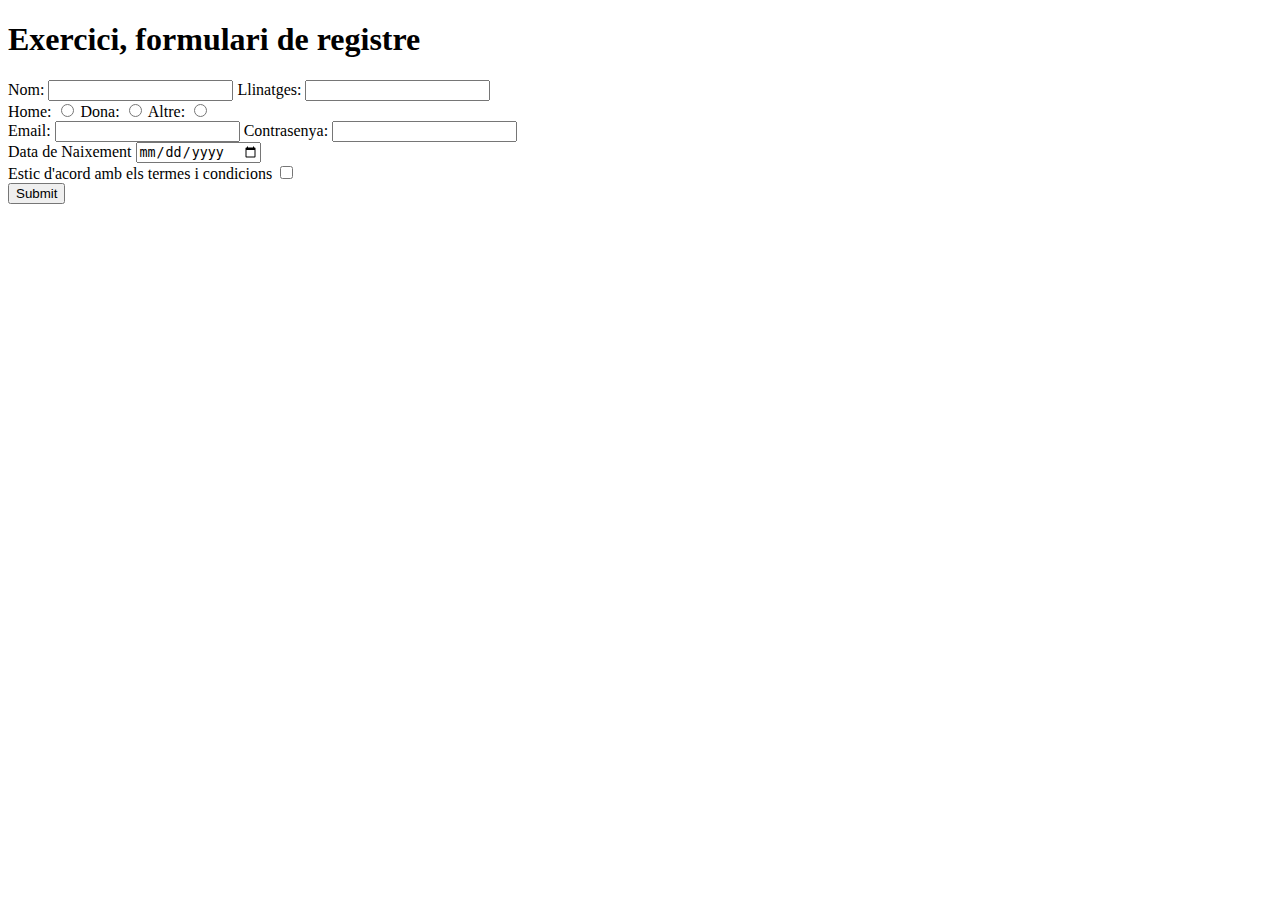
==== registre.html @ 1e1c0c80 "Registre.html terminat" ====
<!DOCTYPE html>
<html lang="en">
<head>
    <meta charset="UTF-8">
    <meta name="viewport" content="width=device-width, initial-scale=1.0">
    <title>Registre</title>
</head>
<body>
    <h1>Exercici, formulari de registre</h1>
    
    <form action="registre.html" method="post">
        <div>
            <label for="nom">Nom:</label>
            <input id="nom" type="text" required>
            <label for="llinatges">Llinatges:</label>
            <input id="llinatges" type="text" required>
        </div>
        <label for="home">Home:</label>
        <input type="radio" name="sexe" id="home" value="home">
        <label for="dona">Dona:</label>
        <input type="radio" name="sexe" id="dona" value="dona">
        <label for="altre">Altre:</label>
        <input type="radio" name="sexe" id="altre" value="altre">
        <div>
            <label for="email">Email:</label>
            <input type="email" name="email" id="email" required>
            <label for="password">Contrasenya:</label>
            <input type="password" name="password" maxlength="10" minlength="5" id="password" required>
        </div>
        <label for="data">Data de Naixement</label>
        <input type="date" name="data" id="data" required>
        <div>
            <label for="condicions">Estic d'acord amb els termes i condicions</label>
            <input type="checkbox" name="accept" id="condicions" required>
        </div>
        <input type="submit" value="Submit">
    </form>
</body>
</html>
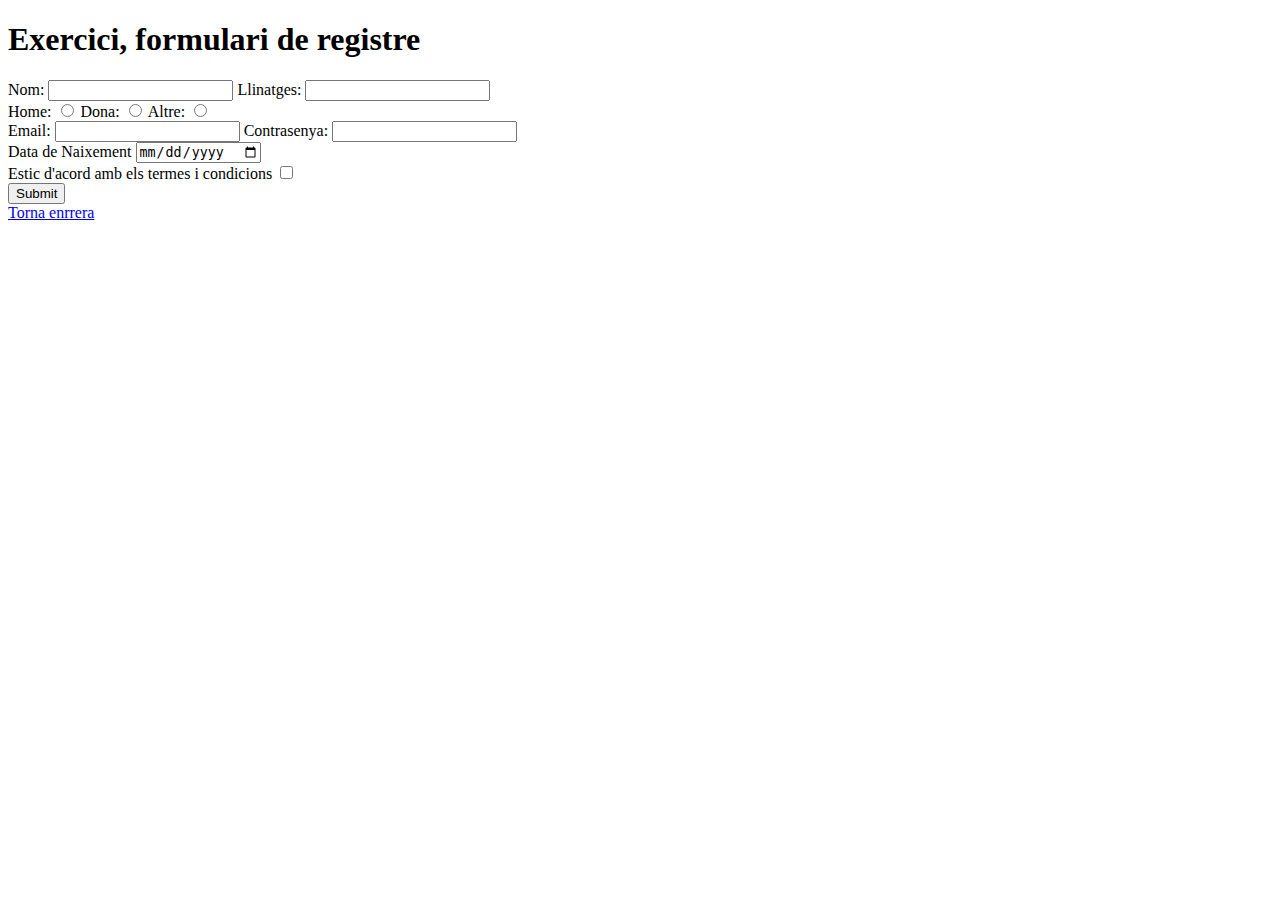
==== commit fae0c02e: "Tres acabado" ====
--- a/registre.html
+++ b/registre.html
@@ -1,5 +1,5 @@
 <!DOCTYPE html>
-<html lang="en">
+<html lang="es">
 <head>
     <meta charset="UTF-8">
     <meta name="viewport" content="width=device-width, initial-scale=1.0">
@@ -8,12 +8,12 @@
 <body>
     <h1>Exercici, formulari de registre</h1>
     
-    <form action="registre.html" method="post">
+    <form action="registre.html" method="get">
         <div>
             <label for="nom">Nom:</label>
-            <input id="nom" type="text" required>
+            <input id="nom" type="text" name="nom" required>
             <label for="llinatges">Llinatges:</label>
-            <input id="llinatges" type="text" required>
+            <input id="llinatges" type="text" name="llinatges" required>
         </div>
         <label for="home">Home:</label>
         <input type="radio" name="sexe" id="home" value="home">
@@ -35,5 +35,6 @@
         </div>
         <input type="submit" value="Submit">
     </form>
+    <a href="index.html">Torna enrrera</a>
 </body>
 </html>